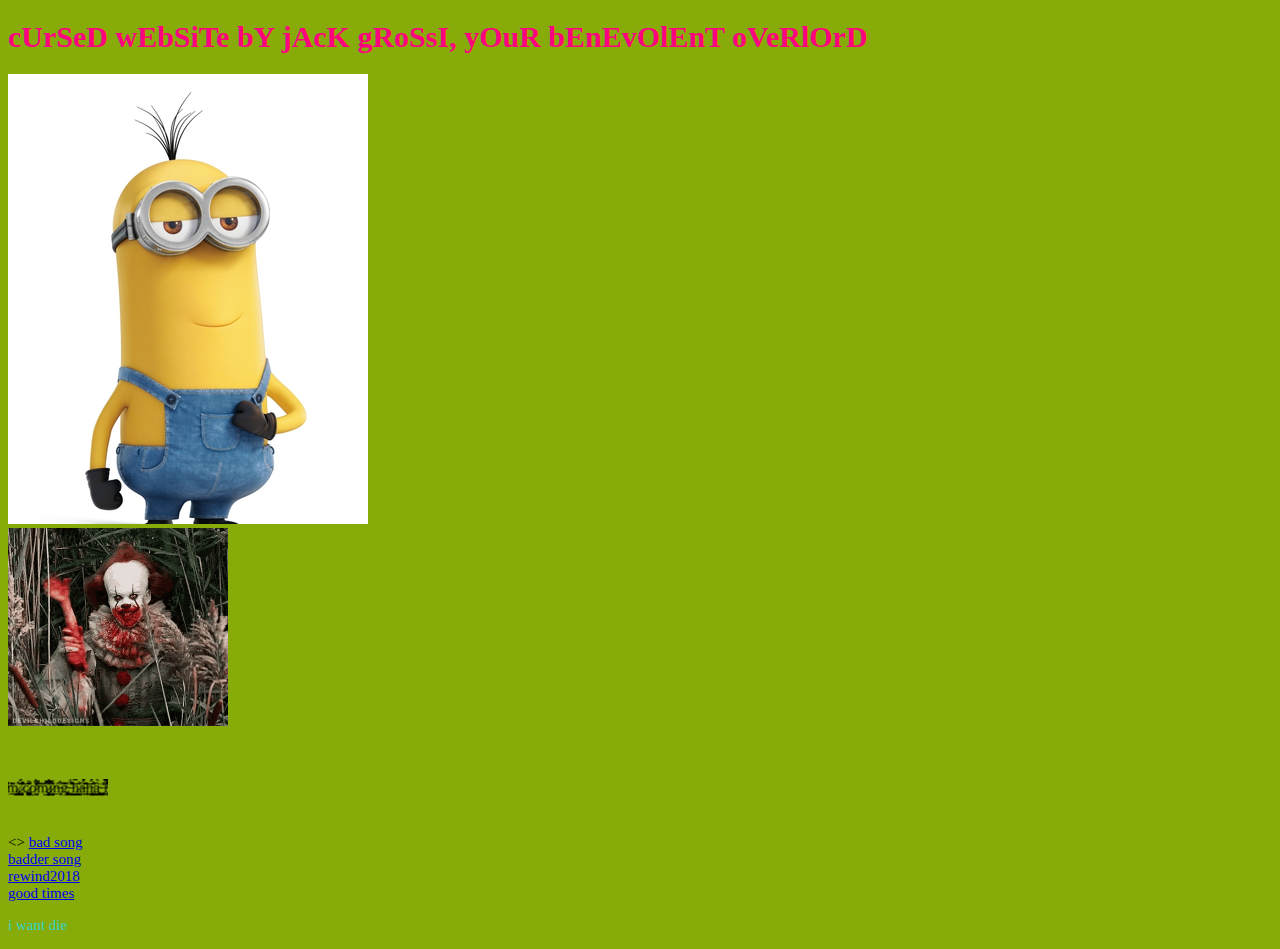
==== index.html @ 4b0194f1 "asd" ====
<!Doctype html> 
<html style="font-size: 15px;font-family: Comic Sans MS, cursive, sans-srif;">
<head>
<meta name="theme-color" content="#87AB08"/>
</head>
<body style=background-color:#87AB08>

  <h1 style="color: #FF007F;"> cUrSeD wEbSiTe bY jAcK gRoSsI, yOuR bEnEvOlEnT oVeRlOrD </h1>

<img src="Kevin_minions.png" alt="bad creature 1"/>
  
<br>
  
<img src="pennywise the dank cloon.gif" alt="hi"/>
  
<br>
  
<marquee direction="down" behavior="alternate" width="100" height="100"> <marquee behavior="alternate">  h̶̢̡̟̦̖͉̥̻̳̋̀̀̇͒̓͝ę̷̙̫̹̼̩̳͔̜̗̪̼̻̄̐͛͂͗ͅl̸͉̮͇̘̟̣͍̺̂̊̇̊̕͠l̴͖̖̮̲̆͑̐̈́̒̐̎̓̉̾̊̌͗́͝ọ̶̡̤̥͎͍̳̘͙̥͇͙͚̘̔̈́̎͒͑́̈́͝͝͠ͅ ̵̧̺̰̞̖͚̭̮̙̜̙̱̑̿̒̋͜͝ͅͅȋ̶̡̢̡̨̩̺͉̰̪̺͜͜͝ͅ ̸̞̜͚̥̣̥̳̬͋̎̎̇͑͗̕͝ẫ̷̝̆̂̉̊͋̈́m̷̢̢̼͎̖̭̫͕̲͇̠̺̮̈͛̌̀̃͂͜ͅ ̷̧̞͉͈̘̩̐̑͗́̄͂̈́̕͝c̷̡̦͖̬̥͖͍̪͌͊͜ơ̷̮͍̆̉̽̓̈͆͝m̷̧̹̗͕̘̦̭̗̹̯͓̗̦͓̀̿̓̅̐͜͠i̷͕̦̘̬̮̅͊͐̀n̶̟͕̱͐́͋́g̴̢͚͍͔̬̈́̃̃̒̋ͅ ̶̮̣̣̗͒̌͊̉͝h̷̯̱̺̝̳̟̬̋̀̐̂́å̶̠̲̭̆̈́̂̀͝ḩ̴̝͇̹̦͈̺̣͈̱̱́̈̓̈́̓͘ȃ̴̧̬̳̟͎̟̹͇͍͙͖̤̳̈̀ ̶͍̼̩̩̹͓̠̒͑͗ͅͅl̴̨̬̓̾͒̌͌̔̈́̇̈́̌̾̐͝ṁ̵̪̰̻̔̀̈́̔̂̿͌̊́̍͌ḁ̴̢̥̲̱̻̅̈́͒̈́̎̇̍̊͑́͘ͅõ̵̡̢̪̙̳̓̒͆̀͂͐̀̒̒͝͠͝ͅ  </marquee> </marquee>
  
  
<br> <>
  
<a href="https://www.youtube.com/watch?v=kfVsfOSbJY0" target="_blank"> bad song </a>

<br>

<a href="https://www.youtube.com/watch?v=GVCzdpagXOQ" target="_blank"> badder song </a>

<br>

<a href="https://www.youtube.com/watch?v=YbJOTdZBX1g&t=3s" target="_blank"> rewind2018 </a>
  
<br>
  
<a href="blessed_website.html"> good times </a>
  
<br>

<p style="color: #30D5C8;"> i want die </p>
</body>
</html>
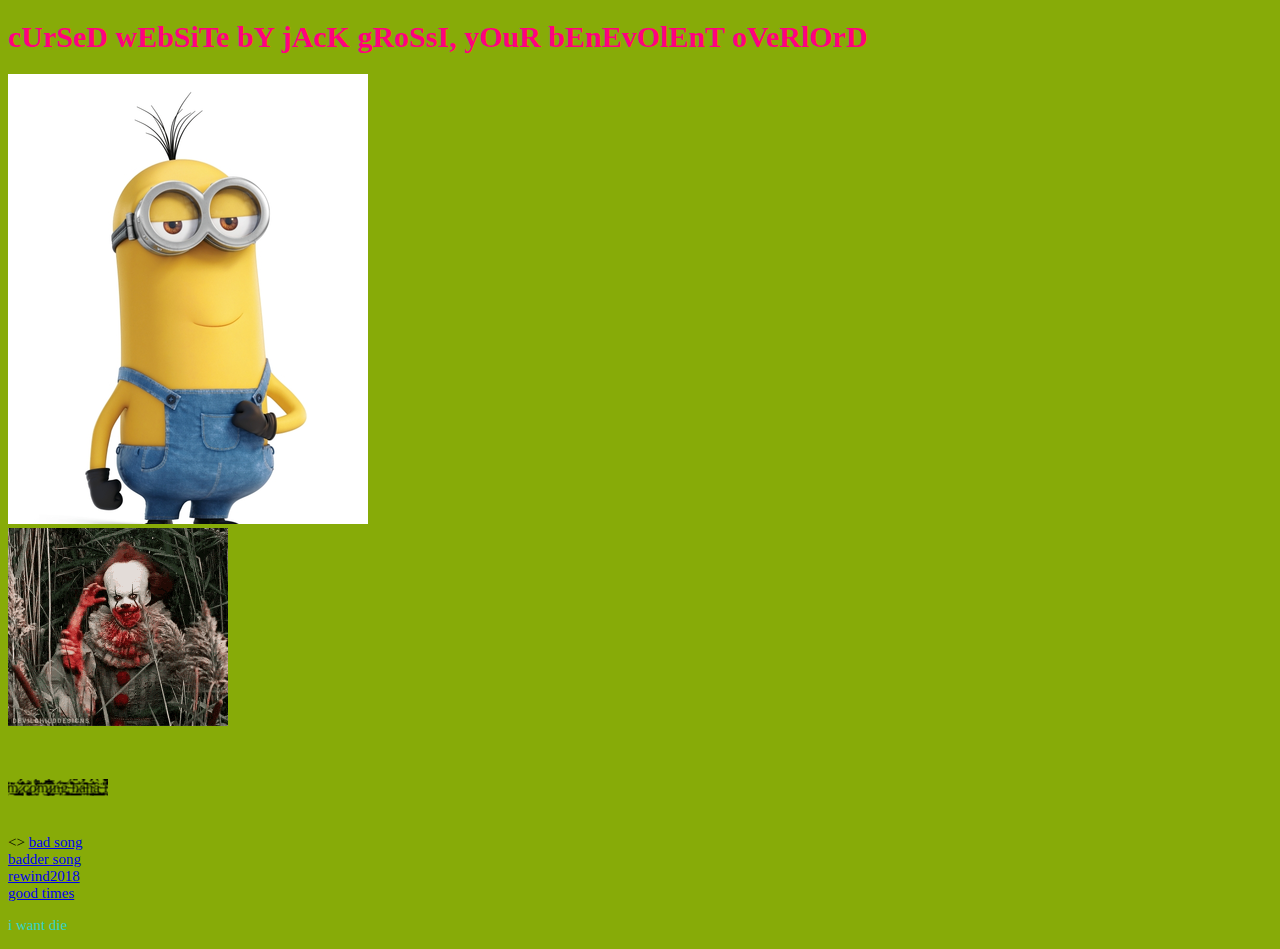
==== commit bd128f38: "asd" ====
--- a/index.html
+++ b/index.html
@@ -15,7 +15,7 @@
   
 <br>
   
-<marquee direction="down" behavior="alternate" width="100" height="100"> <marquee behavior="alternate">  h̶̢̡̟̦̖͉̥̻̳̋̀̀̇͒̓͝ę̷̙̫̹̼̩̳͔̜̗̪̼̻̄̐͛͂͗ͅl̸͉̮͇̘̟̣͍̺̂̊̇̊̕͠l̴͖̖̮̲̆͑̐̈́̒̐̎̓̉̾̊̌͗́͝ọ̶̡̤̥͎͍̳̘͙̥͇͙͚̘̔̈́̎͒͑́̈́͝͝͠ͅ ̵̧̺̰̞̖͚̭̮̙̜̙̱̑̿̒̋͜͝ͅͅȋ̶̡̢̡̨̩̺͉̰̪̺͜͜͝ͅ ̸̞̜͚̥̣̥̳̬͋̎̎̇͑͗̕͝ẫ̷̝̆̂̉̊͋̈́m̷̢̢̼͎̖̭̫͕̲͇̠̺̮̈͛̌̀̃͂͜ͅ ̷̧̞͉͈̘̩̐̑͗́̄͂̈́̕͝c̷̡̦͖̬̥͖͍̪͌͊͜ơ̷̮͍̆̉̽̓̈͆͝m̷̧̹̗͕̘̦̭̗̹̯͓̗̦͓̀̿̓̅̐͜͠i̷͕̦̘̬̮̅͊͐̀n̶̟͕̱͐́͋́g̴̢͚͍͔̬̈́̃̃̒̋ͅ ̶̮̣̣̗͒̌͊̉͝h̷̯̱̺̝̳̟̬̋̀̐̂́å̶̠̲̭̆̈́̂̀͝ḩ̴̝͇̹̦͈̺̣͈̱̱́̈̓̈́̓͘ȃ̴̧̬̳̟͎̟̹͇͍͙͖̤̳̈̀ ̶͍̼̩̩̹͓̠̒͑͗ͅͅl̴̨̬̓̾͒̌͌̔̈́̇̈́̌̾̐͝ṁ̵̪̰̻̔̀̈́̔̂̿͌̊́̍͌ḁ̴̢̥̲̱̻̅̈́͒̈́̎̇̍̊͑́͘ͅõ̵̡̢̪̙̳̓̒͆̀͂͐̀̒̒͝͠͝ͅ  </marquee> </marquee>
+<marquee direction="down" behavior="alternate" width="100" height="100" speed="50"> <marquee behavior="alternate">  h̶̢̡̟̦̖͉̥̻̳̋̀̀̇͒̓͝ę̷̙̫̹̼̩̳͔̜̗̪̼̻̄̐͛͂͗ͅl̸͉̮͇̘̟̣͍̺̂̊̇̊̕͠l̴͖̖̮̲̆͑̐̈́̒̐̎̓̉̾̊̌͗́͝ọ̶̡̤̥͎͍̳̘͙̥͇͙͚̘̔̈́̎͒͑́̈́͝͝͠ͅ ̵̧̺̰̞̖͚̭̮̙̜̙̱̑̿̒̋͜͝ͅͅȋ̶̡̢̡̨̩̺͉̰̪̺͜͜͝ͅ ̸̞̜͚̥̣̥̳̬͋̎̎̇͑͗̕͝ẫ̷̝̆̂̉̊͋̈́m̷̢̢̼͎̖̭̫͕̲͇̠̺̮̈͛̌̀̃͂͜ͅ ̷̧̞͉͈̘̩̐̑͗́̄͂̈́̕͝c̷̡̦͖̬̥͖͍̪͌͊͜ơ̷̮͍̆̉̽̓̈͆͝m̷̧̹̗͕̘̦̭̗̹̯͓̗̦͓̀̿̓̅̐͜͠i̷͕̦̘̬̮̅͊͐̀n̶̟͕̱͐́͋́g̴̢͚͍͔̬̈́̃̃̒̋ͅ ̶̮̣̣̗͒̌͊̉͝h̷̯̱̺̝̳̟̬̋̀̐̂́å̶̠̲̭̆̈́̂̀͝ḩ̴̝͇̹̦͈̺̣͈̱̱́̈̓̈́̓͘ȃ̴̧̬̳̟͎̟̹͇͍͙͖̤̳̈̀ ̶͍̼̩̩̹͓̠̒͑͗ͅͅl̴̨̬̓̾͒̌͌̔̈́̇̈́̌̾̐͝ṁ̵̪̰̻̔̀̈́̔̂̿͌̊́̍͌ḁ̴̢̥̲̱̻̅̈́͒̈́̎̇̍̊͑́͘ͅõ̵̡̢̪̙̳̓̒͆̀͂͐̀̒̒͝͠͝ͅ  </marquee> </marquee>
   
   
 <br> <>
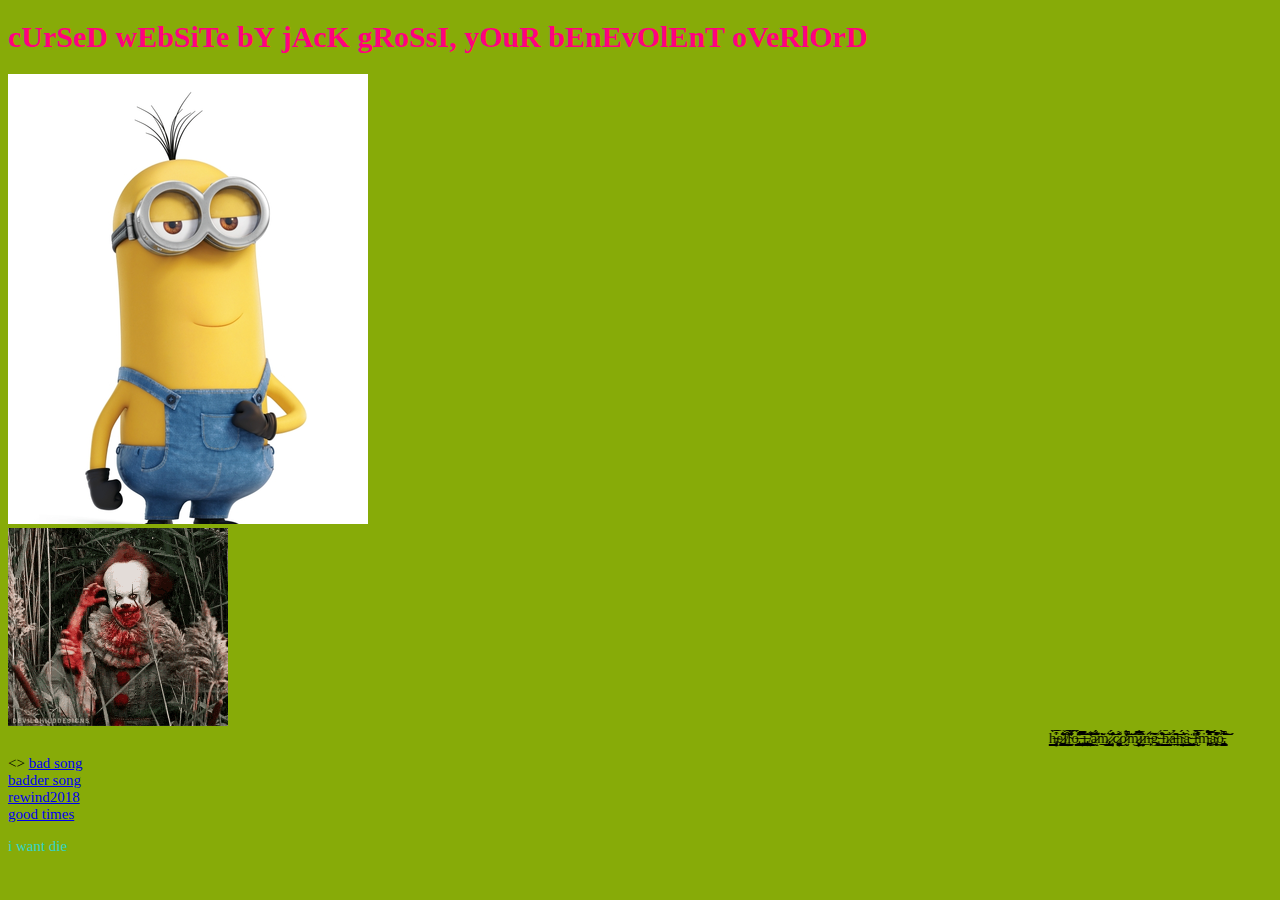
==== commit db5730ca: "sda" ====
--- a/index.html
+++ b/index.html
@@ -15,7 +15,7 @@
   
 <br>
   
-<marquee direction="down" behavior="alternate" width="100" height="100" speed="50"> <marquee behavior="alternate">  h̶̢̡̟̦̖͉̥̻̳̋̀̀̇͒̓͝ę̷̙̫̹̼̩̳͔̜̗̪̼̻̄̐͛͂͗ͅl̸͉̮͇̘̟̣͍̺̂̊̇̊̕͠l̴͖̖̮̲̆͑̐̈́̒̐̎̓̉̾̊̌͗́͝ọ̶̡̤̥͎͍̳̘͙̥͇͙͚̘̔̈́̎͒͑́̈́͝͝͠ͅ ̵̧̺̰̞̖͚̭̮̙̜̙̱̑̿̒̋͜͝ͅͅȋ̶̡̢̡̨̩̺͉̰̪̺͜͜͝ͅ ̸̞̜͚̥̣̥̳̬͋̎̎̇͑͗̕͝ẫ̷̝̆̂̉̊͋̈́m̷̢̢̼͎̖̭̫͕̲͇̠̺̮̈͛̌̀̃͂͜ͅ ̷̧̞͉͈̘̩̐̑͗́̄͂̈́̕͝c̷̡̦͖̬̥͖͍̪͌͊͜ơ̷̮͍̆̉̽̓̈͆͝m̷̧̹̗͕̘̦̭̗̹̯͓̗̦͓̀̿̓̅̐͜͠i̷͕̦̘̬̮̅͊͐̀n̶̟͕̱͐́͋́g̴̢͚͍͔̬̈́̃̃̒̋ͅ ̶̮̣̣̗͒̌͊̉͝h̷̯̱̺̝̳̟̬̋̀̐̂́å̶̠̲̭̆̈́̂̀͝ḩ̴̝͇̹̦͈̺̣͈̱̱́̈̓̈́̓͘ȃ̴̧̬̳̟͎̟̹͇͍͙͖̤̳̈̀ ̶͍̼̩̩̹͓̠̒͑͗ͅͅl̴̨̬̓̾͒̌͌̔̈́̇̈́̌̾̐͝ṁ̵̪̰̻̔̀̈́̔̂̿͌̊́̍͌ḁ̴̢̥̲̱̻̅̈́͒̈́̎̇̍̊͑́͘ͅõ̵̡̢̪̙̳̓̒͆̀͂͐̀̒̒͝͠͝ͅ  </marquee> </marquee>
+<marquee direction="down" behavior="alternate" speed="50"> <marquee behavior="alternate">  h̶̢̡̟̦̖͉̥̻̳̋̀̀̇͒̓͝ę̷̙̫̹̼̩̳͔̜̗̪̼̻̄̐͛͂͗ͅl̸͉̮͇̘̟̣͍̺̂̊̇̊̕͠l̴͖̖̮̲̆͑̐̈́̒̐̎̓̉̾̊̌͗́͝ọ̶̡̤̥͎͍̳̘͙̥͇͙͚̘̔̈́̎͒͑́̈́͝͝͠ͅ ̵̧̺̰̞̖͚̭̮̙̜̙̱̑̿̒̋͜͝ͅͅȋ̶̡̢̡̨̩̺͉̰̪̺͜͜͝ͅ ̸̞̜͚̥̣̥̳̬͋̎̎̇͑͗̕͝ẫ̷̝̆̂̉̊͋̈́m̷̢̢̼͎̖̭̫͕̲͇̠̺̮̈͛̌̀̃͂͜ͅ ̷̧̞͉͈̘̩̐̑͗́̄͂̈́̕͝c̷̡̦͖̬̥͖͍̪͌͊͜ơ̷̮͍̆̉̽̓̈͆͝m̷̧̹̗͕̘̦̭̗̹̯͓̗̦͓̀̿̓̅̐͜͠i̷͕̦̘̬̮̅͊͐̀n̶̟͕̱͐́͋́g̴̢͚͍͔̬̈́̃̃̒̋ͅ ̶̮̣̣̗͒̌͊̉͝h̷̯̱̺̝̳̟̬̋̀̐̂́å̶̠̲̭̆̈́̂̀͝ḩ̴̝͇̹̦͈̺̣͈̱̱́̈̓̈́̓͘ȃ̴̧̬̳̟͎̟̹͇͍͙͖̤̳̈̀ ̶͍̼̩̩̹͓̠̒͑͗ͅͅl̴̨̬̓̾͒̌͌̔̈́̇̈́̌̾̐͝ṁ̵̪̰̻̔̀̈́̔̂̿͌̊́̍͌ḁ̴̢̥̲̱̻̅̈́͒̈́̎̇̍̊͑́͘ͅõ̵̡̢̪̙̳̓̒͆̀͂͐̀̒̒͝͠͝ͅ  </marquee> </marquee>
   
   
 <br> <>
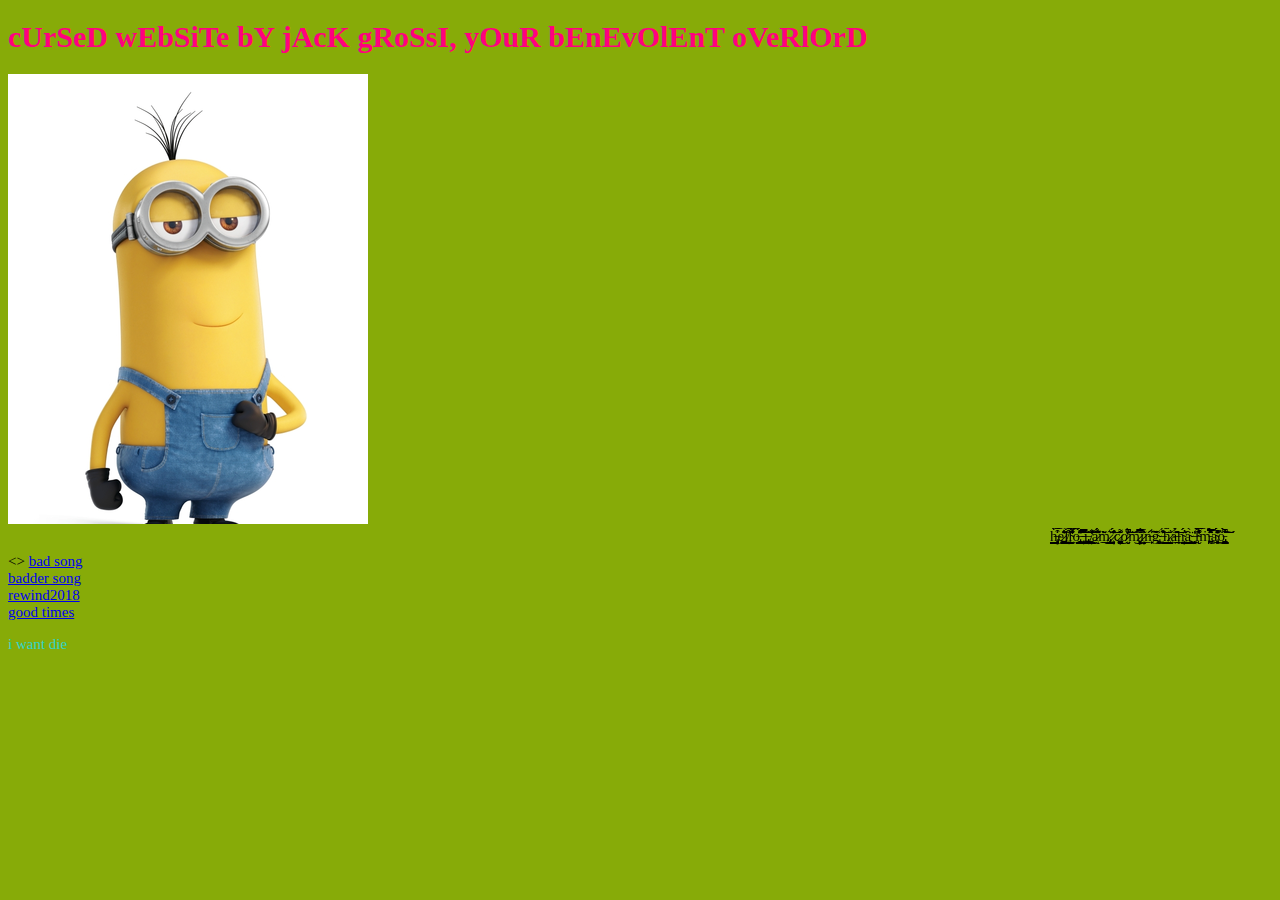
==== commit a9bd89cf: "sad" ====
--- a/index.html
+++ b/index.html
@@ -7,8 +7,14 @@
 
   <h1 style="color: #FF007F;"> cUrSeD wEbSiTe bY jAcK gRoSsI, yOuR bEnEvOlEnT oVeRlOrD </h1>
 
-<img src="Kevin_minions.png" alt="bad creature 1"/>
-  
+<img src="Kevin_minions.png" alt="bad creature 1" usemap="#minionmap"/>
+  <map name="minionmap">
+    <area shape="circle" coords="165, 140, 35" alt="Left goggle"
+       href="https://www.youtube.com/watch?v=Z4DDrBjEBHE>
+    <area shape="circle" coords="225, 140, 35" alt="Right goggle"
+       href="https://www.youtube.com/watch?v=x8HjCP3LqHo>
+  </map>
+    
 <br>
   
 <img src="pennywise the dank cloon.gif" alt="hi"/>
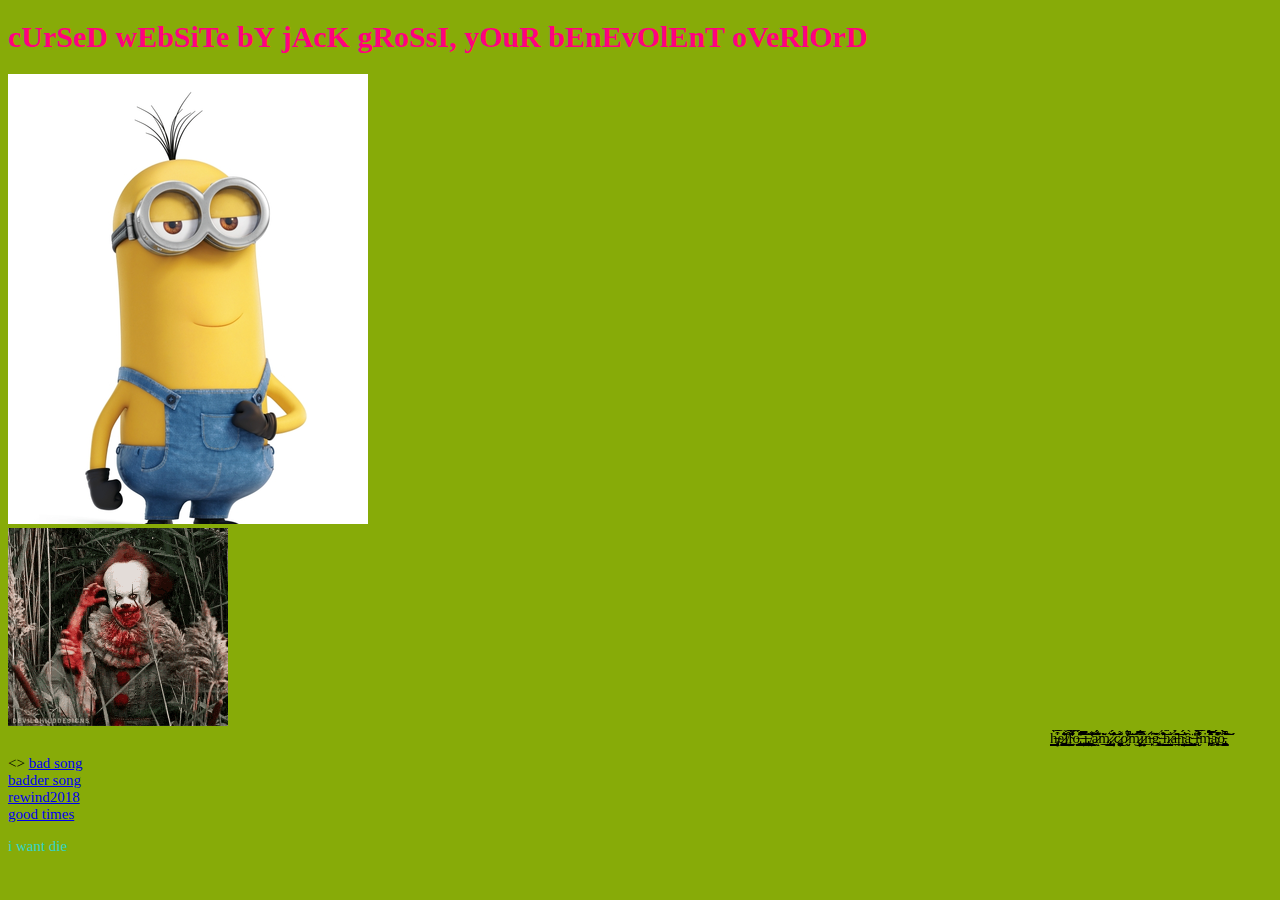
==== commit 24a71f84: "sad" ====
--- a/index.html
+++ b/index.html
@@ -10,9 +10,9 @@
 <img src="Kevin_minions.png" alt="bad creature 1" usemap="#minionmap"/>
   <map name="minionmap">
     <area shape="circle" coords="165, 140, 35" alt="Left goggle"
-       href="https://www.youtube.com/watch?v=Z4DDrBjEBHE>
+       href="https://www.youtube.com/watch?v=Z4DDrBjEBHE">
     <area shape="circle" coords="225, 140, 35" alt="Right goggle"
-       href="https://www.youtube.com/watch?v=x8HjCP3LqHo>
+       href="https://www.youtube.com/watch?v=x8HjCP3LqHo">
   </map>
     
 <br>
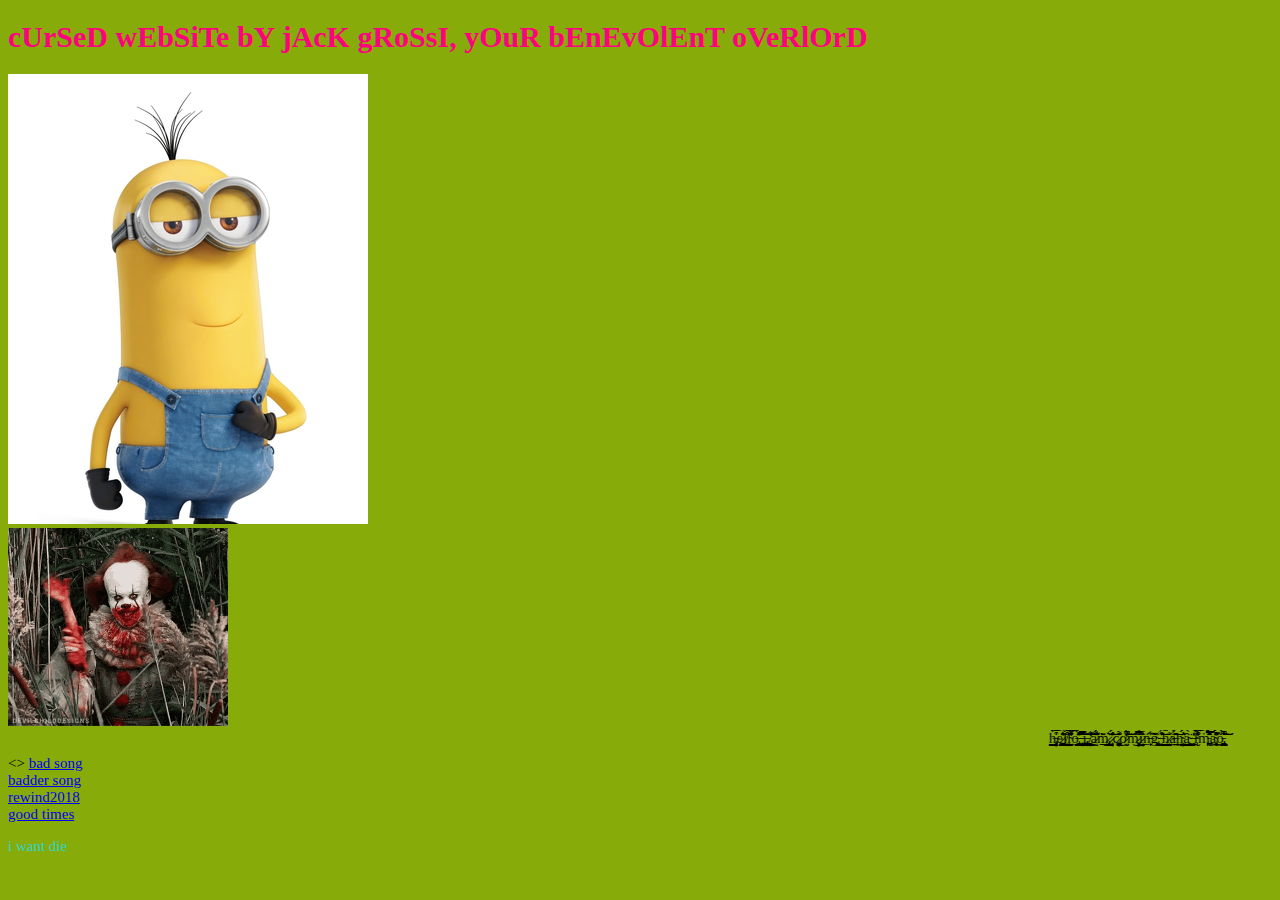
==== commit d7f12c1c: "das" ====
--- a/index.html
+++ b/index.html
@@ -10,9 +10,9 @@
 <img src="Kevin_minions.png" alt="bad creature 1" usemap="#minionmap"/>
   <map name="minionmap">
     <area shape="circle" coords="165, 140, 35" alt="Left goggle"
-       href="https://www.youtube.com/watch?v=Z4DDrBjEBHE">
+       href="https://www.youtube.com/watch?v=Yf6K2SY5KG8" target="_blank">
     <area shape="circle" coords="225, 140, 35" alt="Right goggle"
-       href="https://www.youtube.com/watch?v=x8HjCP3LqHo">
+       href="https://www.youtube.com/watch?v=astISOttCQ0" target="_blank">
   </map>
     
 <br>
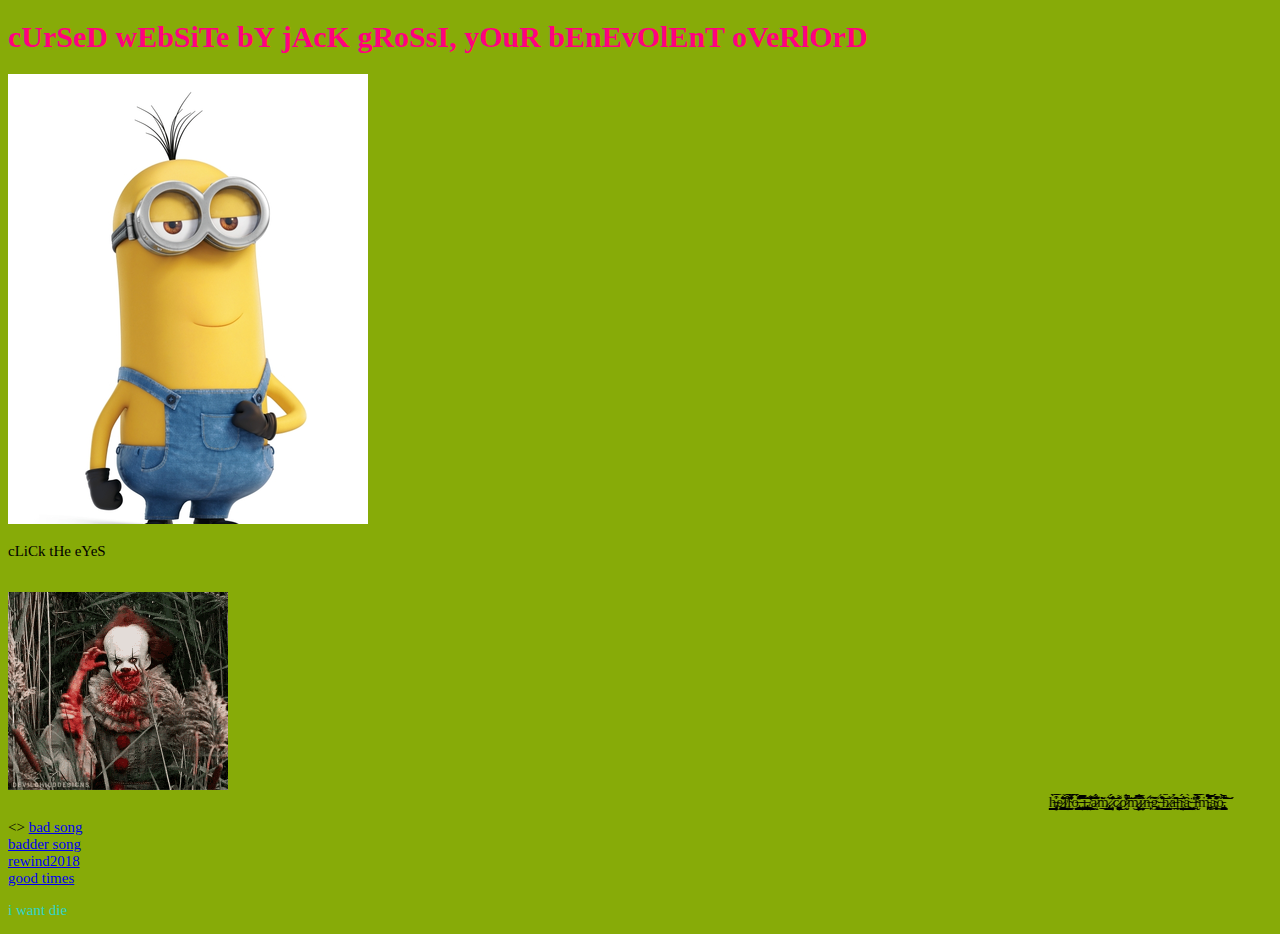
==== commit 9a9241e7: "das" ====
--- a/index.html
+++ b/index.html
@@ -14,7 +14,7 @@
     <area shape="circle" coords="225, 140, 35" alt="Right goggle"
        href="https://www.youtube.com/watch?v=astISOttCQ0" target="_blank">
   </map>
-    
+  <p> cLiCk tHe eYeS </p>    
 <br>
   
 <img src="pennywise the dank cloon.gif" alt="hi"/>
